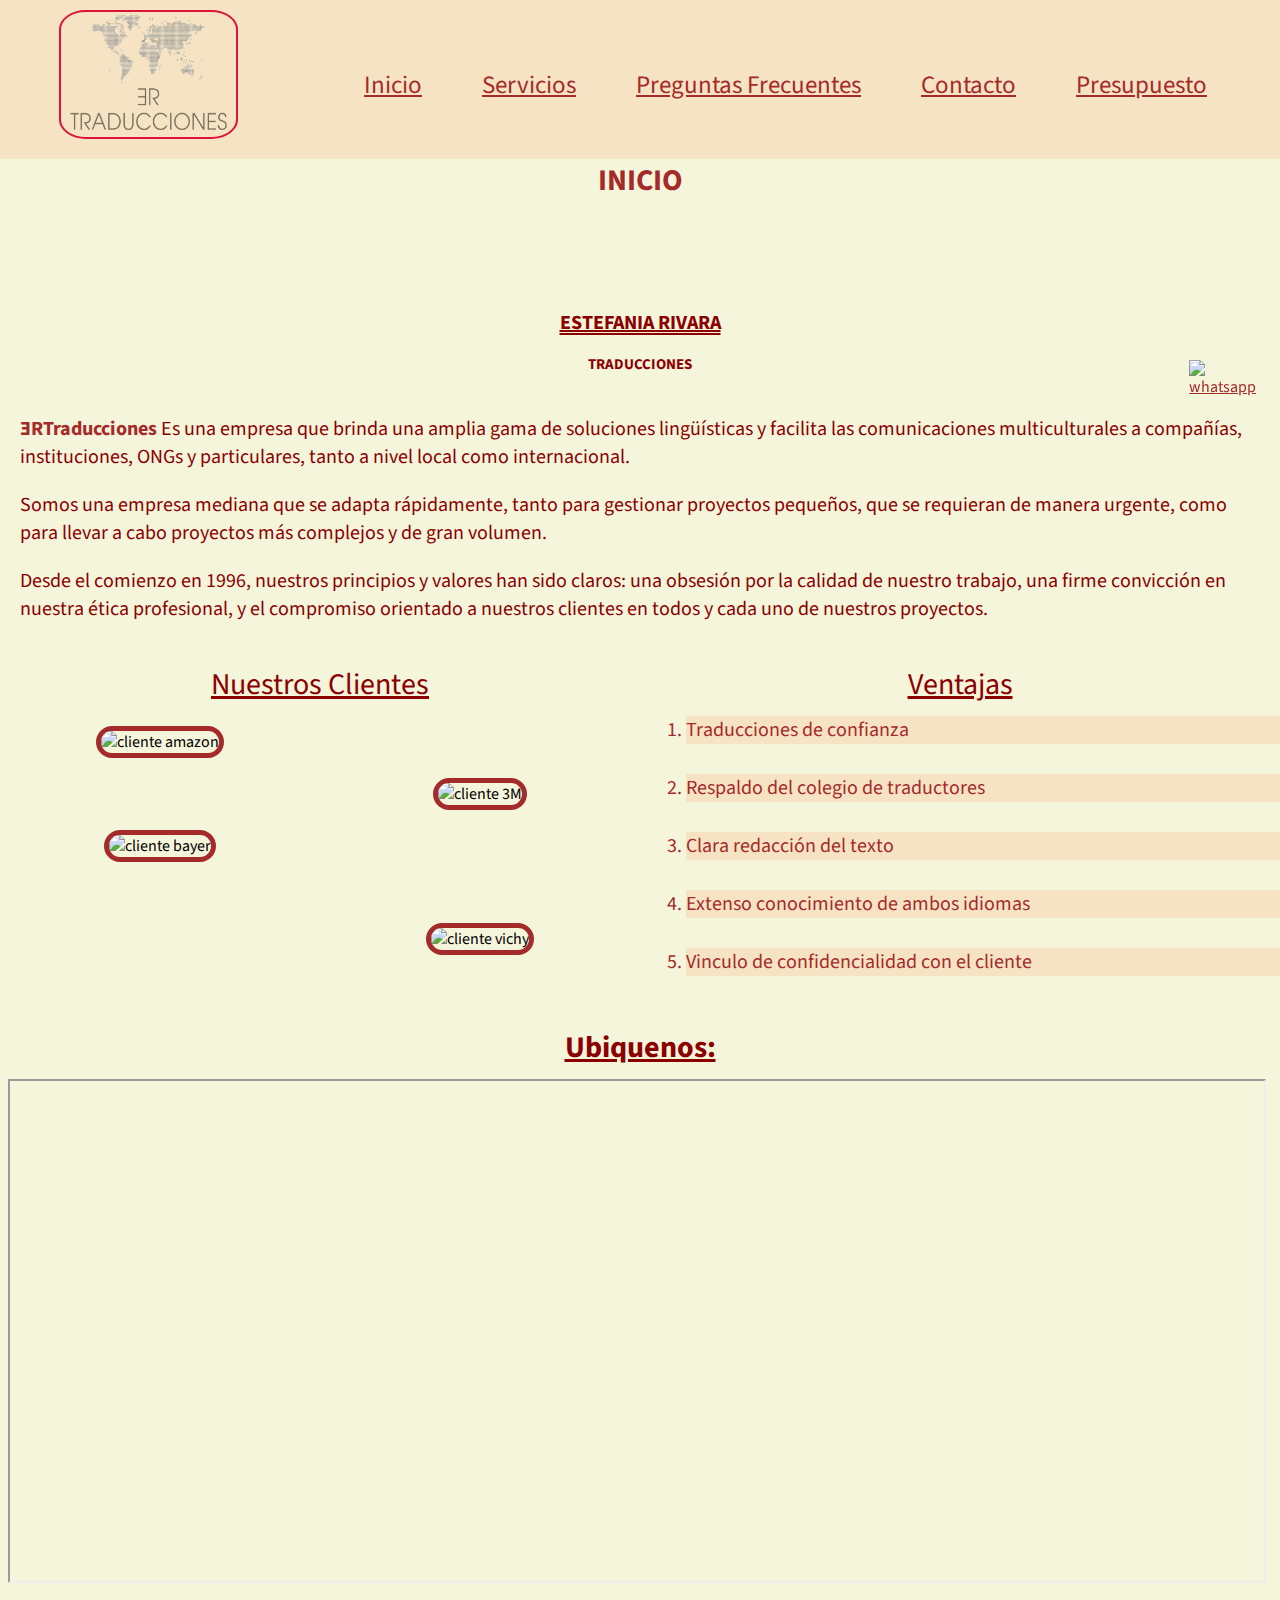
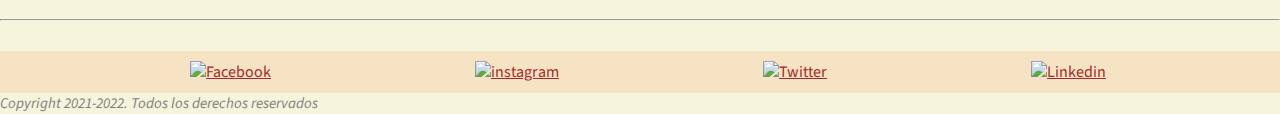
==== index.html @ 442fa8a6 "iniciando git" ====
<!DOCTYPE html>
<html lang="en">
<head>
    <meta charset="UTF-8">
    <meta http-equiv="X-UA-Compatible" content="IE=edge">
    <meta name="description" content="servicio de traductor para cualquier tipo de texto: cientifico, literario, etc. y clases de ingles para rendir en cambridge">
    <meta name="keywords" content="traductor, traductores, servicio de traductor, traduccion, clases de ingles">
    <meta name="viewport" content="width=device-width, initial-scale=1.0">
    <link rel="preconnect" href="https://fonts.googleapis.com">
    <link rel="preconnect" href="https://fonts.gstatic.com" crossorigin>
    <link href="https://fonts.googleapis.com/css2?family=Source+Sans+Pro&display=swap" rel="stylesheet">
    <link href="https://cdn.jsdelivr.net/npm/bootstrap@5.1.3/dist/css/bootstrap.min.css" rel="stylesheet" integrity="sha384-1BmE4kWBq78iYhFldvKuhfTAU6auU8tT94WrHftjDbrCEXSU1oBoqyl2QvZ6jIW3" crossorigin="anonymous">
    <link rel="stylesheet" href="./styles/estilos.css">
    <title>ƎRTraducciones</title>
</head>
<body>
        <header>
            <nav> 
                <ul class="menu">
                    <div class="logo0">
                        <img class="logo"  src="./img/2-removebg-preview.png" alt="ER traducciones">
                    </div>

                    <div  class="inicio">
                        <li class="itemsMenu trans1">
                            <a href="index.html">Inicio</a>
                        </li>

                        <li class="itemsMenu trans1">
                            <a target="_blank" href="./section/servicios.html">Servicios</a>
                        </li>

                        <li class="itemsMenu trans1">
                            <a target="_blank" href="./section/preguntasFrecuentes.html">Preguntas Frecuentes</a>
                        </li>

                        <li class="itemsMenu trans1">
                            <a target="_blank" href="./section/contacto.html">Contacto</a>
                        </li>

                        <li class="itemsMenu trans1">
                            <a target="_blank" href="./section/presupuesto.html">Presupuesto</a>
                        </li>
                    </div>
                </ul>
            </nav>
        </header>

        <main>
            <section>
                <div class="whatsapp">
                    <a target="_blank" href="https://api.whatsapp.com/send?phone=+5401153424188">
                        <img class="whatsapp2" src="https://img.icons8.com/color/48/000000/whatsapp--v1.png" alt="whatsapp">
                    </a>
                </div>

                <div>
                    <p class="inicio2"><b>INICIO</b></p>
                    <h1 class="titulo">ESTEFANIA RIVARA</h1>
                    <h3 class="subtitulo">TRADUCCIONES</h3>
                </div>
                <div>
                    <p class="textoInicio">
                        <span class="nombre">
                            <b>
                                ƎRTraducciones
                            </b>
                        </span> Es una empresa que brinda una amplia gama de soluciones lingüísticas y facilita las comunicaciones multiculturales a compañías, instituciones, ONGs y particulares, tanto a nivel local como internacional. 
                    </p>

                    <p class="textoInicio">
                        Somos una empresa mediana que se adapta rápidamente, tanto para gestionar proyectos pequeños, que se requieran de manera urgente, como para llevar a cabo proyectos más complejos y de gran volumen.
                    </p>

                    <p class="textoInicio">
                        Desde el comienzo en 1996, nuestros principios y valores han sido claros: una obsesión por la calidad de nuestro trabajo, una firme convicción en nuestra ética profesional, y el compromiso orientado a nuestros clientes en todos y cada uno de nuestros proyectos.
                    </p>
                </div>
            </section>

            <section class="container">
                    <div class="nuestros-clientes">
                        <p class="titulos2">Nuestros Clientes</p>
                    </div>
                    <div class="clientes">
                        <div class="amazon">
                            <img class="imgcliente" src="https://m.media-amazon.com/images/G/30/gc/designs/livepreview/a_generic_10_v2016_es_noto_email_v2016_es-main._CB647221308_.png" alt="cliente amazon">
                        </div>
                        <div class="tresm">
                            <img class="imgcliente" src="https://yt3.ggpht.com/ytc/AMLnZu-Zy3Jz7SPbKTQ4milsrPr25tGbR9WqjdXl1Hoh=s900-c-k-c0x00ffffff-no-rj" alt="cliente 3M">
                        </div>
                        <div class="bayer">
                            <img class="imgcliente" src="https://agronoa.com.ar/wp-content/uploads/2022/07/Bayer.jpg" alt="cliente bayer">
                        </div>
                        <div class="vichy">
                            <img class="imgcliente" src="https://www.vichy.fr/include/images/a_logo-vichy_og-image.png" alt="cliente vichy">
                        </div>
                    </div>
                    <div class="ventajas">
                        <p class="titulos2">Ventajas</p>
                    </div>
                    <div class="listaVentajas">
                        <ol class="list-group list-group-numbered listaVentajas">
                            <li class="list-group-item ventajaColor">Traducciones de confianza</li>
                            <li class="list-group-item ventajaColor">Respaldo del colegio de traductores</li>
                            <li class="list-group-item ventajaColor">Clara redacción del texto</li>
                            <li class="list-group-item ventajaColor">Extenso conocimiento de ambos idiomas</li>
                            <li class="list-group-item ventajaColor">Vinculo de confidencialidad con el cliente</li>
                        </ol>
                    </div>
                </div>
            </section>

            <section>
                

                <p class="titulos2">
                    <b>Ubiquenos:</b>
                </p>

                <div>
                    <iframe class="maps" src="https://www.google.com/maps/embed?pb=!1m18!1m12!1m3!1d3280.237864196986!2d-58.69611614962039!3d-34.699179969965535!2m3!1f0!2f0!3f0!3m2!1i1024!2i768!4f13.1!3m3!1m2!1s0x95bcc0564d5d2291%3A0xbab12fafd0752807!2sChile%20265%2C%20B1716KVE%20Libertad%2C%20Provincia%20de%20Buenos%20Aires!5e0!3m2!1ses!2sar!4v1662907239443!5m2!1ses!2sar" width="600" height="450" allowfullscreen="" loading="lazy" referrerpolicy="no-referrer-when-downgrade">Ubicanos</iframe>
                </div>
            </section>
        </main>

        <footer>
        <hr class="separacionFooter">
            <nav>
                <ul class="redes">
                    <li>
                        <div class="redes1 face">
                            <a target="_blank" href="https://www.google.com/url?sa=t&source=web&rct=j&url=https://m.facebook.com/estefania.rivara&ved=2ahUKEwiNloya9-T5AhW0uJUCHQ86DswQFnoECAwQAQ&usg=AOvVaw1MmeO-ZNXKdevY2lpJ-eKk">
                                <img class="iconoRed" src="https://img.icons8.com/color/48/000000/facebook-new.png" alt="Facebook">
                            </a>
                        </div>
                    </li>

                    <li>
                        <div class="redes1">
                                <a target="_blank" href="https://z-p15.www.instagram.com/er.translations/">
                                    <img class="iconoRed" src="https://img.icons8.com/color/48/000000/instagram-new--v1.png" alt="instagram">
                            </a>
                        </div>
                    </li>
                    <li>
                        <div class="redes1">
                            <a target="_blank" href="https://twitter.com/i/flow/login?input_flow_data=%7B%22requested_variant%22%3A%22eyJsYW5nIjoiZXMifQ%3D%3D%22%7D">
                                <img class="iconoRed" src="https://img.icons8.com/color/48/000000/twitter--v1.png" alt="Twitter">
                            </a>
                        </div>
                    </li>

                    <li>
                        <div class="redes1">
                            <a target="_blank" href="https://www.linkedin.com/in/estefan%C3%ADa-rivara-a7a271136">
                                <img class="iconoRed" src="https://img.icons8.com/fluency/48/000000/linkedin-2.png" alt="Linkedin">
                            </a>
                        </div>
                    </li>
                </ul>
            </nav>    

            <p class="copy">
                Copyright 2021-2022. Todos los derechos reservados
            </p>
        </footer>
    <script src="https://cdn.jsdelivr.net/npm/bootstrap@5.1.3/dist/js/bootstrap.bundle.min.js" integrity="sha384-ka7Sk0Gln4gmtz2MlQnikT1wXgYsOg+OMhuP+IlRH9sENBO0LRn5q+8nbTov4+1p" crossorigin="anonymous"></script>
</body>
</html>
---- styles/estilos.css ----
/*-----------------HEADER-----------------*/
header nav .menu {
  display: flex;
  flex-direction: column;
  justify-content: space-around;
  background-color: rgb(246, 227, 196);
  font-size: 15px;
  width: 0 auto;
}

li {
  margin-bottom: 10px;
}

.trans1 {
  background-color: rgb(246, 227, 196);
  text-align: center;
}

.inicio {
  display: flex;
  flex-direction: column;
  justify-content: space-around;
  list-style: none;
  margin-top: 10px;
}

.logo0 {
  text-align: center;
}

/*----------------FOOTER------------------*/
.redes {
  display: flex;
  flex-direction: row;
  justify-content: center;
  list-style-type: none;
  background-color: rgb(246, 227, 196);
}

.redes1 {
  margin-left: 30px;
  margin-right: 30px;
}

ul {
  padding-left: 0rem;
}

footer .copy {
  text-align: left;
  font-size: 10px;
  color: grey;
  font-style: italic;
}

.iconoRed {
  height: 30px;
  width: 30px;
  margin-top: 10px;
}

/*-----------------INDEX-----------------*/
a {
  color: var(--colortexto);
}

.inicio2 {
  text-align: center;
  background-image: url("https://eacnur.org/blog/wp-content/uploads/2017/06/libros-que-hay-que-leer-1-724x400.jpg");
  background-repeat: no-repeat;
  background-position: center;
  background-size: cover;
  color: var(--colortexto);
  height: 150px;
  font-size: 30px;
}

.titulo {
  text-align: center;
  color: var(--colortexto2);
  height: 30px;
  -webkit-text-decoration: underline double;
          text-decoration: underline double;
  font-size: 20px;
}

.subtitulo {
  text-align: center;
  color: var(--colortexto2);
  margin-top: 15px;
  margin-bottom: 40px;
  font-size: 15px;
}

.textoInicio {
  font-size: 15px;
  color: var(--colortexto2);
  margin: 20px;
}

.titulos2 {
  text-align: center;
  color: var(--colortexto2);
  font-size: 15px;
  margin-top: 20px;
  margin-bottom: 10px;
  text-decoration: underline;
}

.listaVentajas {
  font-size: 15px;
  color: var(--colortexto2);
  margin-left: 15px;
  background-color: beige;
}

.clientes {
  display: flex;
  flex-direction: column;
  text-align: center;
}

.nombre {
  color: var(--colortexto);
}

.maps {
  height: 300px;
  width: 98%;
  margin-left: 8px;
}

.ventajaColor {
  background-color: rgb(246, 227, 196);
  color: var(--colortexto);
}

/*-----------------SERVICIO------------------*/
.servicio {
  text-align: center;
  background-image: url("https://www.traduspanish.com/images/servicio-de-traduccion.jpg");
  background-repeat: no-repeat;
  background-position: center;
  background-size: cover;
  color: var(--colortexto);
  height: 100px;
  font-size: 30px;
}

.lista1 {
  margin-top: 25px;
  font-size: 15px;
  color: var(--colortexto);
  text-decoration: underline;
  text-align: center;
  list-style-type: none;
}

.accordion {
  margin: 20px;
  min-width: 250px;
  margin-left: auto;
  margin-right: auto;
}

.accordion-button {
  font-size: 20px;
  color: var(--colortexto2);
  background-color: rgb(246, 227, 196);
  text-align: center;
}

.accordion-body {
  background-color: rgb(251, 239, 218);
  color: var(--colortexto);
}

/*------------PREGUNTAS FRECUENTES-----------*/
.preguntasFrecuentes {
  text-align: center;
  text-shadow: 10px;
  background-image: url("https://web-static.wrike.com/cdn-cgi/image/width=900,format=auto/blog/content/uploads/2019/09/Preguntas-ma-s-comunes-Puesto-de-gestor-de-proyectos.jpg?av=4b18e71802fced482b8d53b6256c782b");
  background-repeat: no-repeat;
  background-position: center;
  background-size: cover;
  color: var(--colortexto);
  height: 150px;
  font-size: 30px;
  width: 100%;
}

ol, ul {
  padding-left: 1rem;
}

.preguntas2 {
  color: var(--colortexto3);
  text-align: center;
  -webkit-text-decoration: underline var(--colortexto3);
          text-decoration: underline var(--colortexto3);
  font-size: 20px;
  margin-top: 50px;
  margin-bottom: 30px;
}

.resp {
  font-size: 15px;
  color: var(--colortexto2);
}

/*------------------CONTACTO-----------------*/
button {
  padding: 15px;
  color: var(--colortexto);
}

.contacto {
  text-align: center;
  background-image: url("http://www.riodeoro.com.ar/public_html/new_sitio/wp-content/uploads/2019/04/06_CONTACTO_VIVUS-612x344.jpg ");
  background-repeat: no-repeat;
  background-position: center;
  background-size: cover;
  color: var(--colortexto);
  height: 150px;
  font-size: 30px;
}

form label input {
  margin-bottom: 50px;
  text-decoration: none;
}

.formulario0 {
  display: flex;
  flex-direction: column;
  text-align: center;
}

.formulario {
  padding: 5px;
  margin-top: 10px;
  color: var(--colortexto3);
  font-size: 15px;
  -webkit-text-decoration: underline double;
          text-decoration: underline double;
}

.formulario2 {
  margin-bottom: 50px;
  margin-left: 15px;
  text-decoration: none;
}

.formulario3 {
  margin-left: 30px;
  margin-right: 30px;
  font-size: 15px;
  height: 100px;
}

.contactoer {
  top: 47%;
  margin: 5px;
  left: 1%;
  position: absolute;
  font-size: 10px;
  color: var(--colortexto3);
  display: none;
}

.contactoer2 {
  margin: 5px;
}

.boton:active {
  background-color: rgba(165, 42, 42, 0.29);
}

.botonPresupuesto {
  text-align: center;
  font-size: 15px;
}

/*-----------------PRESUPUESTO---------------*/
.presupuesto2 {
  text-align: center;
  text-shadow: 10px;
  background-image: url("https://concepto.de/wp-content/uploads/2012/03/presupuesto-e1552528931640.jpg");
  background-repeat: no-repeat;
  background-size: cover;
  background-position: center;
  color: var(--colortexto);
  height: 150px;
  font-size: 30px;
}

.formPresupuesto {
  text-align: center;
}

div .presupuesto3 {
  color: var(--colortexto3);
  font-size: 25px;
  text-decoration: underline;
  margin: 20px;
}

.u p {
  margin-bottom: 20px;
}

hr {
  margin-top: 30px;
  margin-bottom: 30px;
}

.opcion {
  padding: 20px;
  margin-left: 10px;
  text-decoration: underline;
  color: var(--colortexto3);
  font-size: 15px;
}

.opcion2 {
  padding-top: 20px;
  padding-bottom: 20px;
  margin-left: 10px;
  color: var(--colortexto3);
  font-size: 15px;
  text-decoration: underline;
}

.opcion3 {
  padding: 5px;
  margin-left: 10px;
  color: var(--colortexto3);
  font-size: 15px;
  text-decoration: underline;
}

.textarea {
  height: 100px;
  font-size: 15px;
}

.botonPresupuesto {
  text-align: center;
  padding: 30px;
}

header nav .menu {
  font-size: 25px;
}
@media (min-width: 768px) {
  header nav .menu {
    display: flex;
    flex-direction: row;
  }
}

.imgcliente {
  height: 75px;
  width: 120px;
  border: 5px solid var(--colortexto);
  border-radius: 50px;
  margin: 5px;
}
@media (min-width: 500px) {
  .imgcliente {
    height: 100px;
    margin: 5px;
  }
}
@media (min-width: 768px) {
  .imgcliente {
    margin: 10px;
  }
}

.logo {
  border: 2px solid crimson;
  border-radius: 15%;
  margin-top: 10px;
  margin-right: 10px;
  height: 80px;
}
@media (min-width: 500px) {
  .logo {
    height: 125px;
    width: 175px;
    margin-bottom: 10px;
  }
}
.whatsapp {
  top: 40%;
  right: 2%;
  position: fixed;
  z-index: 99;
}
@media (min-width: 500px) {
  .whatsapp {
    height: 65px;
    width: 65px;
  }
}

/* VISTA TABLET */
@media (min-width: 500px) {
  .titulo .subtitulo, .titulos2 {
    font-size: 30px;
  }
  .textoInicio, .listaVentajas, .accordion {
    font-size: 20px;
  }
  .maps {
    height: 500px;
  }
  .iconoRed {
    height: 50px;
    width: 50px;
  }
  .lista1, .preguntas2, .resp, .formulario, .formulario3, div .presupuesto3 {
    font-size: 25px;
  }
  .botonPresupuesto {
    font-size: 20px;
  }
  footer .copy {
    font-size: 15px;
  }
  .opcion, .opcion2, .opcion3 {
    font-size: 20px;
  }
  .inicio2, .servicio, .preguntasFrecuentes, .contacto, .presupuesto2 {
    background-attachment: fixed;
  }
}
/* VISTA DESKTOP */
@media (min-width: 768px) {
  .inicio {
    display: flex;
    flex-direction: row;
    align-items: center;
  }
  .trans1 {
    -webkit-animation-name: menu;
            animation-name: menu;
    -webkit-animation-duration: 4s;
            animation-duration: 4s;
    margin: 5px;
  }
  .trans1:hover {
    transform: scale(1.2);
    text-decoration: none;
    font-size: 25px;
    transition: 1s;
    text-shadow: black 10px 10px 5px;
  }
  .clientes {
    flex-direction: row;
    justify-content: space-around;
  }
  .redes {
    justify-content: space-evenly;
  }
  .redes1:hover {
    transform: scale(1.5);
  }
  .whatsapp:hover {
    transform: scale(1.5);
  }
  .container {
    display: grid;
    grid-template-columns: 1fr 1fr;
    grid-template-rows: 0.1fr 1.9fr;
    grid-auto-rows: 1fr;
    gap: 0px 0px;
    grid-auto-flow: row;
    grid-template-areas: "nuestros-clientes ventajas" "clientes listaVentajas";
  }
  .nuestros-clientes {
    grid-area: nuestros-clientes;
  }
  .ventajas {
    grid-area: ventajas;
  }
  .clientes {
    display: grid;
    grid-template-columns: 1fr 1fr;
    grid-template-rows: 0.5fr 0.5fr 1fr 1fr;
    gap: 0px 0px;
    grid-auto-flow: row;
    grid-template-areas: "amazon ." ". tresm" "bayer ." ". vichy";
    grid-area: clientes;
  }
  .amazon {
    grid-area: amazon;
  }
  .tresm {
    grid-area: tresm;
  }
  .bayer {
    grid-area: bayer;
  }
  .vichy {
    grid-area: vichy;
  }
  .listaVentajas {
    grid-area: listaVentajas;
  }
  .ventajaColor {
    margin-bottom: 30px;
  }
}
/* Vista TV */
@media (min-width: 1024px) {
  .trans1 {
    margin: 30px;
  }
  .contactoer {
    display: initial;
    font-size: 20px;
  }
}
:root {
  --colorbody: beige;
  --colortexto: brown;
  --colortexto2: darkred;
  --colortexto3: rgb(123, 39, 0);
}

* {
  margin: 0;
  padding: 0;
}

body {
  font-family: "Source Sans Pro", sans-serif;
  background-color: var(--colorbody);
}/*# sourceMappingURL=estilos.css.map */
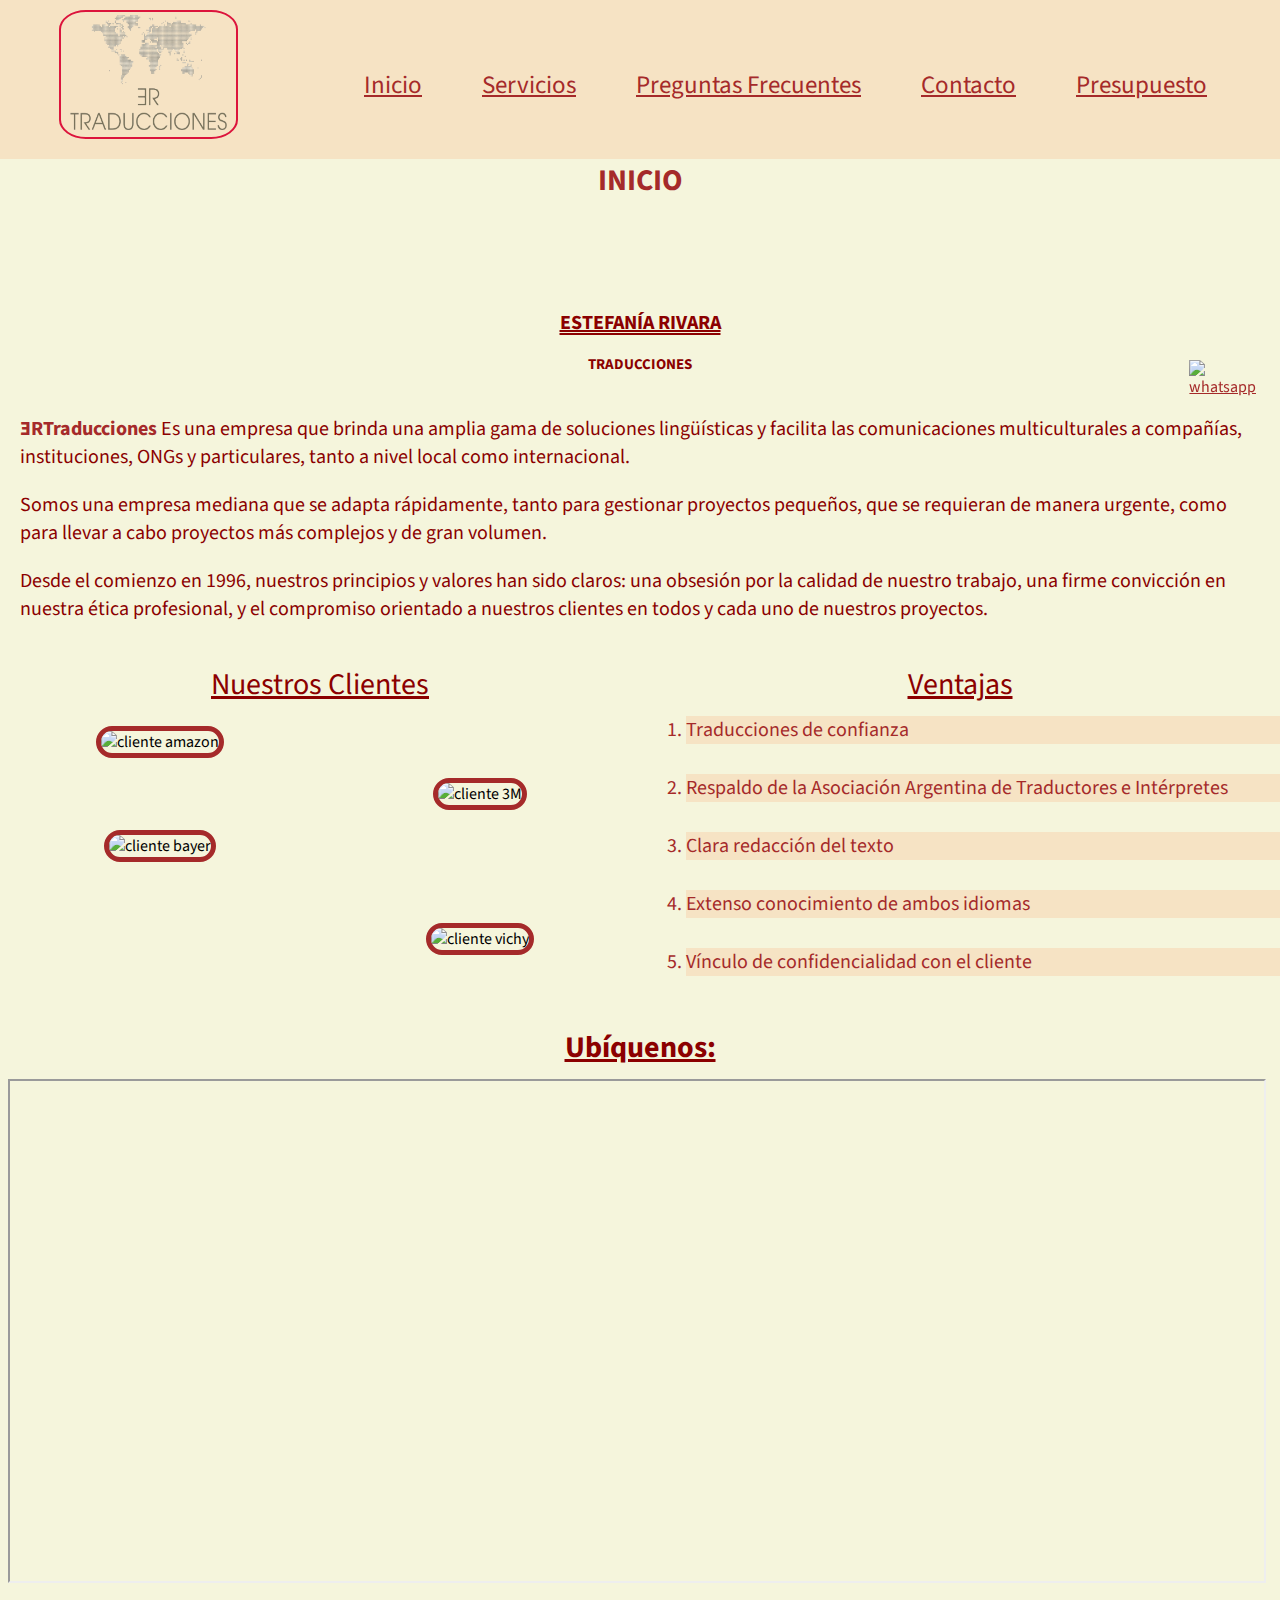
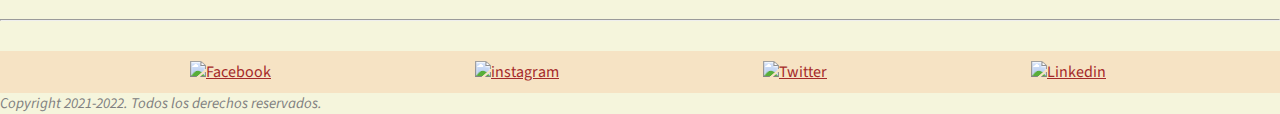
==== commit 7da920e3: "arregle errores de ortografia" ====
--- a/index.html
+++ b/index.html
@@ -56,7 +56,7 @@
 
                 <div>
                     <p class="inicio2"><b>INICIO</b></p>
-                    <h1 class="titulo">ESTEFANIA RIVARA</h1>
+                    <h1 class="titulo">ESTEFANÍA RIVARA</h1>
                     <h3 class="subtitulo">TRADUCCIONES</h3>
                 </div>
                 <div>
@@ -102,10 +102,10 @@
                     <div class="listaVentajas">
                         <ol class="list-group list-group-numbered listaVentajas">
                             <li class="list-group-item ventajaColor">Traducciones de confianza</li>
-                            <li class="list-group-item ventajaColor">Respaldo del colegio de traductores</li>
+                            <li class="list-group-item ventajaColor">Respaldo de la Asociación Argentina de Traductores e Intérpretes</li>
                             <li class="list-group-item ventajaColor">Clara redacción del texto</li>
                             <li class="list-group-item ventajaColor">Extenso conocimiento de ambos idiomas</li>
-                            <li class="list-group-item ventajaColor">Vinculo de confidencialidad con el cliente</li>
+                            <li class="list-group-item ventajaColor">Vínculo de confidencialidad con el cliente</li>
                         </ol>
                     </div>
                 </div>
@@ -115,7 +115,7 @@
                 
 
                 <p class="titulos2">
-                    <b>Ubiquenos:</b>
+                    <b>Ubíquenos:</b>
                 </p>
 
                 <div>
@@ -162,7 +162,7 @@
             </nav>    
 
             <p class="copy">
-                Copyright 2021-2022. Todos los derechos reservados
+                Copyright 2021-2022. Todos los derechos reservados.
             </p>
         </footer>
     <script src="https://cdn.jsdelivr.net/npm/bootstrap@5.1.3/dist/js/bootstrap.bundle.min.js" integrity="sha384-ka7Sk0Gln4gmtz2MlQnikT1wXgYsOg+OMhuP+IlRH9sENBO0LRn5q+8nbTov4+1p" crossorigin="anonymous"></script>
